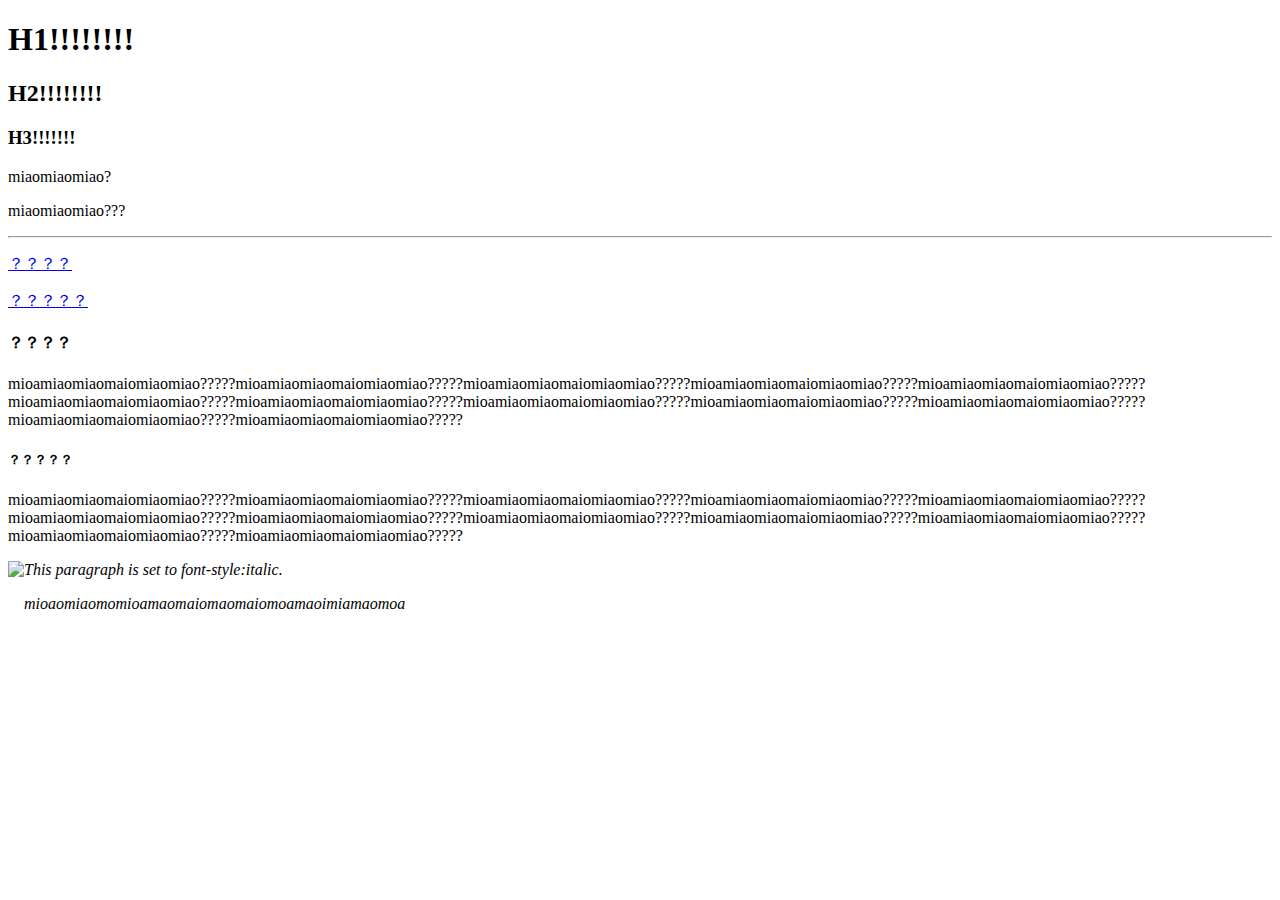
==== index.html @ 625781c0 "Create index.html" ====
<!DOCTYPE html>
<html>
<head>
	<title>miaomiaomiao</title>
</head>
<body style="background-image: url('./pics/11/timgHBZGOZ5T.jpg'); background-repeat: repeat;"
>
  <h1>H1!!!!!!!!</h1>

<h2>H2!!!!!!!!</h2>
<h3>H3!!!!!!!</h3>

  <p>miaomiaomiao?</p>
  <p>miaomiaomiao???</p>
  <hr/>
  <p><a href="#c1">？？？？</a></p> 

   <p><a href="#c2">？？？？？</a></p>

   <h4 id='c1'>？？？？</h4>
  

  <p>mioamiaomiaomaiomiaomiao?????mioamiaomiaomaiomiaomiao?????mioamiaomiaomaiomiaomiao?????mioamiaomiaomaiomiaomiao?????mioamiaomiaomaiomiaomiao?????mioamiaomiaomaiomiaomiao?????mioamiaomiaomaiomiaomiao?????mioamiaomiaomaiomiaomiao?????mioamiaomiaomaiomiaomiao?????mioamiaomiaomaiomiaomiao?????mioamiaomiaomaiomiaomiao?????mioamiaomiaomaiomiaomiao?????</p>
 
  <h5 id='c2'>？？？？？</h5>

  <p>mioamiaomiaomaiomiaomiao?????mioamiaomiaomaiomiaomiao?????mioamiaomiaomaiomiaomiao?????mioamiaomiaomaiomiaomiao?????mioamiaomiaomaiomiaomiao?????mioamiaomiaomaiomiaomiao?????mioamiaomiaomaiomiaomiao?????mioamiaomiaomaiomiaomiao?????mioamiaomiaomaiomiaomiao?????mioamiaomiaomaiomiaomiao?????mioamiaomiaomaiomiaomiao?????mioamiaomiaomaiomiaomiao?????</p>
  
  <img src="C:/Users/Administrator/Desktop/timgHBZGOZ5T.jpg" height="300px" align="left">

  <p style="font-style: italic;">This paragraph is set to font-style:italic.</p>
  <P style="font-style:italic;">mioaomiaomomioamaomaiomaomaiomoamaoimiamaomoa</P>
</body>
</html>
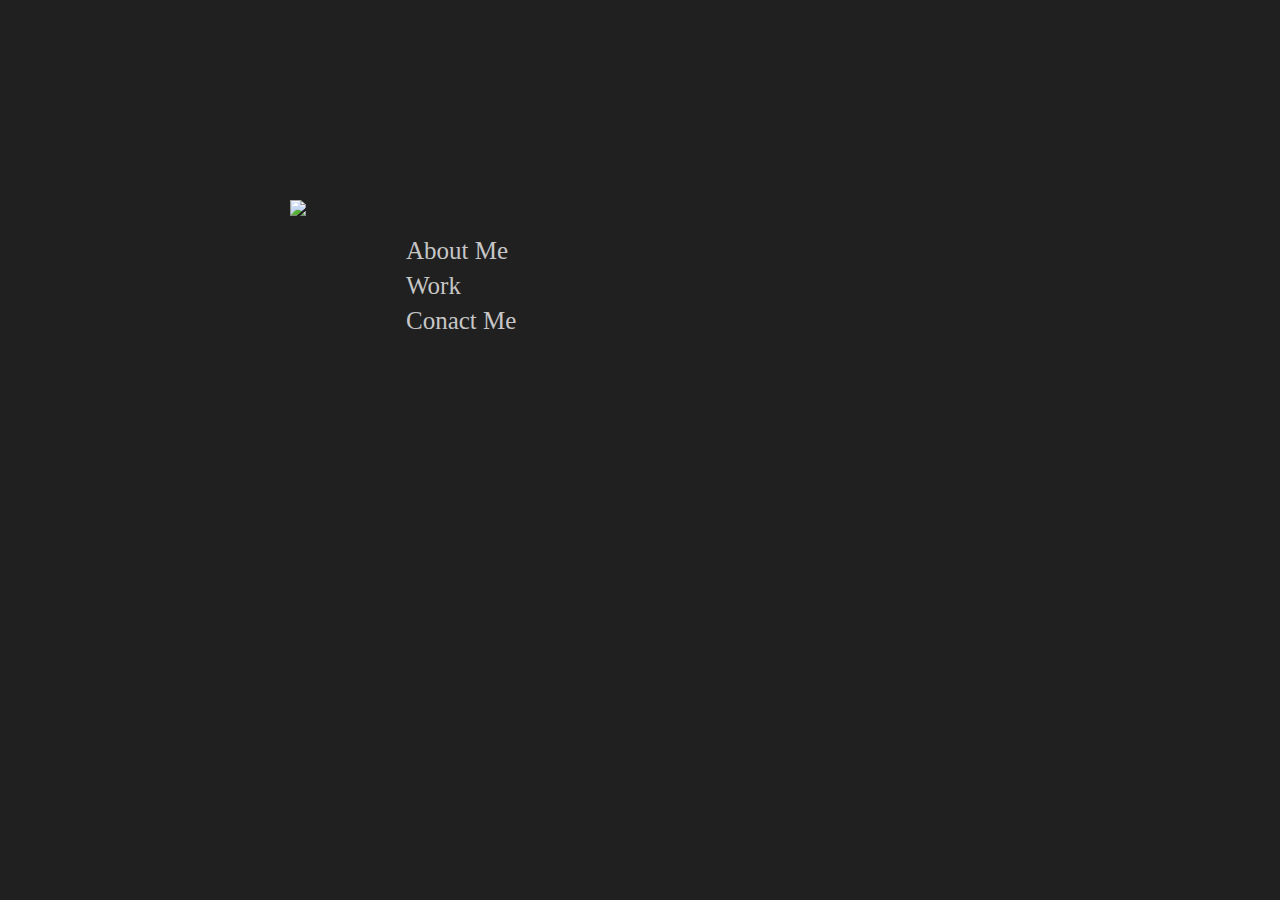
==== commit f489ba58: "12.16" ====
--- a/index.html
+++ b/index.html
@@ -1,34 +1,33 @@
 <!DOCTYPE html>
 <html>
 <head>
-	<title>miaomiaomiao</title>
+
+  <script src="./JSS.js"></script>
+  <link rel="stylesheet" type="text/css" href="mmm.css">
+  
+   <meta charset="utf-8"></meta>
+  <title></title>
 </head>
-<body style="background-image: url('./pics/11/timgHBZGOZ5T.jpg'); background-repeat: repeat;"
->
-  <h1>H1!!!!!!!!</h1>
+<body style="background-color: #202020; border-top: 1000px;  " >
+   <div style="margin:200px   auto;width:700px ;">
+   <img id="logo" src="C:\Users\Administrator\Desktop\WRF1999.github.io\pictures\png/标题.png" height="150px" align="left"  >
+     
+   </div>
 
-<h2>H2!!!!!!!!</h2>
-<h3>H3!!!!!!!</h3>
+   
 
-  <p>miaomiaomiao?</p>
-  <p>miaomiaomiao???</p>
-  <hr/>
-  <p><a href="#c1">？？？？</a></p> 
+   <div  id="zhuye" style="font-size: 25px ; padding-top: 30px; "  >
+      <a href="./about me.html" style="text-decoration:none">
+      <p  id="fengmianbiaoti">About Me</p>
+      </a>
+      <a href="./work1.html" style="text-decoration:none">
+      <P  id="fengmianbiaoti">Work</P>
+      </a>
+      <a href="./CONTACT ME.html"  style="text-decoration:none">
+      <P  id="fengmianbiaoti">Conact Me</P>
+     </a>
+  </div>
 
-   <p><a href="#c2">？？？？？</a></p>
-
-   <h4 id='c1'>？？？？</h4>
   
-
-  <p>mioamiaomiaomaiomiaomiao?????mioamiaomiaomaiomiaomiao?????mioamiaomiaomaiomiaomiao?????mioamiaomiaomaiomiaomiao?????mioamiaomiaomaiomiaomiao?????mioamiaomiaomaiomiaomiao?????mioamiaomiaomaiomiaomiao?????mioamiaomiaomaiomiaomiao?????mioamiaomiaomaiomiaomiao?????mioamiaomiaomaiomiaomiao?????mioamiaomiaomaiomiaomiao?????mioamiaomiaomaiomiaomiao?????</p>
- 
-  <h5 id='c2'>？？？？？</h5>
-
-  <p>mioamiaomiaomaiomiaomiao?????mioamiaomiaomaiomiaomiao?????mioamiaomiaomaiomiaomiao?????mioamiaomiaomaiomiaomiao?????mioamiaomiaomaiomiaomiao?????mioamiaomiaomaiomiaomiao?????mioamiaomiaomaiomiaomiao?????mioamiaomiaomaiomiaomiao?????mioamiaomiaomaiomiaomiao?????mioamiaomiaomaiomiaomiao?????mioamiaomiaomaiomiaomiao?????mioamiaomiaomaiomiaomiao?????</p>
-  
-  <img src="C:/Users/Administrator/Desktop/timgHBZGOZ5T.jpg" height="300px" align="left">
-
-  <p style="font-style: italic;">This paragraph is set to font-style:italic.</p>
-  <P style="font-style:italic;">mioaomiaomomioamaomaiomaomaiomoamaoimiamaomoa</P>
 </body>
-</html>
+</html> --- a/mmm.css
+++ b/mmm.css
@@ -0,0 +1,140 @@
+#yemian{
+	margin:6% auto;width:700px
+}
+#daboaiti{
+	color: #C6C6C6;
+	font-family:Impact, Charcoal;
+	top: 500px;
+	margin:5% auto;width:700px;
+}
+
+#zhuye{
+	color: #C6C6C6;
+	font-family:Impact, Charcoal;
+	top: 700px;
+	margin:9% auto;width:700px;
+     }
+#logo{
+	margin-bottom :-3px;
+	margin-right: 100px;
+	border-right: 10px;
+}
+#biaoti{
+	color: #C6C6C6;
+	font-family:Impact, Charcoal;
+
+}
+
+#nav {
+    line-height:30px;
+    width:300px;
+    right: 150px;
+    float:left;
+    padding:0px; 
+    margin-top: 20px;
+    color: #C6C6C6;
+}
+
+
+div{
+color: #121212;
+}
+
+#gan{
+	margin-right:  30px;
+}
+
+
+#fengmianbiaoti{
+	color: #C6C6C6;
+	font-family:Impact, Charcoal;
+    padding:0px; 
+    margin: 7px;
+    outline-offset: 00px;
+}
+#fengmianbiaoti:hover{
+	font-weight: bold;
+	text-decoration-line: underline;
+	color: white;
+	text-decoration:none
+}
+#fengmianbiaoti:active{
+	
+	color: white;
+	font-weight: bold;
+	text-decoration-line: none;
+}
+
+img#tupian{
+	border-width: 10px;
+}
+
+#wenben{ 
+white-space:nowrap
+color: #C6C6C6;
+font-family:Impact, Charcoal} 
+
+#xiaobiaoti{
+	color: #C6C6C6;
+	font-family:Impact, Charcoal;
+	width: 150px;
+	float:left;
+	font-weight: bold;
+	text-align: left;
+    margin: 10px 0 0 0;
+
+}
+
+#weixuan{
+	color: #7c7c7c;
+	font-family:Impact, Charcoal;
+	width: 150px;
+	float:left;
+	border-top: 5px;
+	text-align: left;
+	margin: 10px 0px 0 0;
+}
+
+#weixuan:hover{
+	font-weight: bold;
+	text-decoration-line: underline;
+	text-decoration:none
+}
+#weixuan:active{
+	
+	color: #C6C6C6;
+	font-weight: bold;
+	text-decoration-line: none;
+}
+
+#home{
+	color: #7c7c7c;
+	font-family:Impact, Charcoal;
+	width: 150px;
+	position: absolute;	
+	right: 13%;
+	margin-top: 16px;
+
+
+	
+}
+
+#home:hover{
+
+	font-weight: bold;
+	text-decoration-line: underline;
+	text-decoration:none
+}
+#home:active{
+	
+	color: #C6C6C6;
+	font-weight: bold;
+	text-decoration-line: none;
+}
+
+#wenzi{color: #C6C6C6;
+	font-family:Impact, Charcoal;
+	text-align: left;
+    margin: 10px 0 10 10px;
+
+}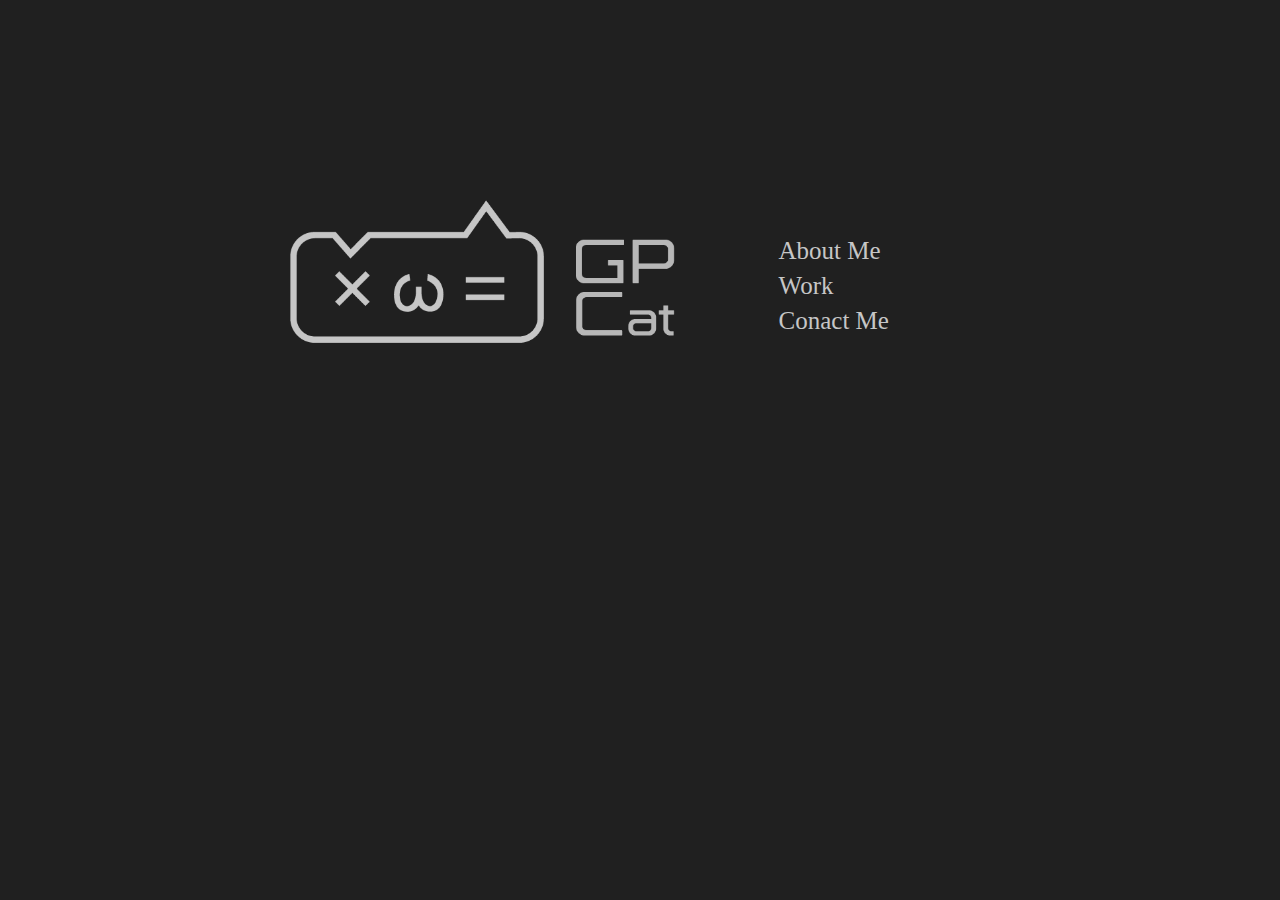
==== commit dd379baf: "12/16 2.0" ====
--- a/index.html
+++ b/index.html
@@ -10,7 +10,7 @@
 </head>
 <body style="background-color: #202020; border-top: 1000px;  " >
    <div style="margin:200px   auto;width:700px ;">
-   <img id="logo" src="C:\Users\Administrator\Desktop\WRF1999.github.io\pictures\png/标题.png" height="150px" align="left"  >
+   <img id="logo" src=".\pictures\png/标题.png" height="150px" align="left"  >
      
    </div>
 
